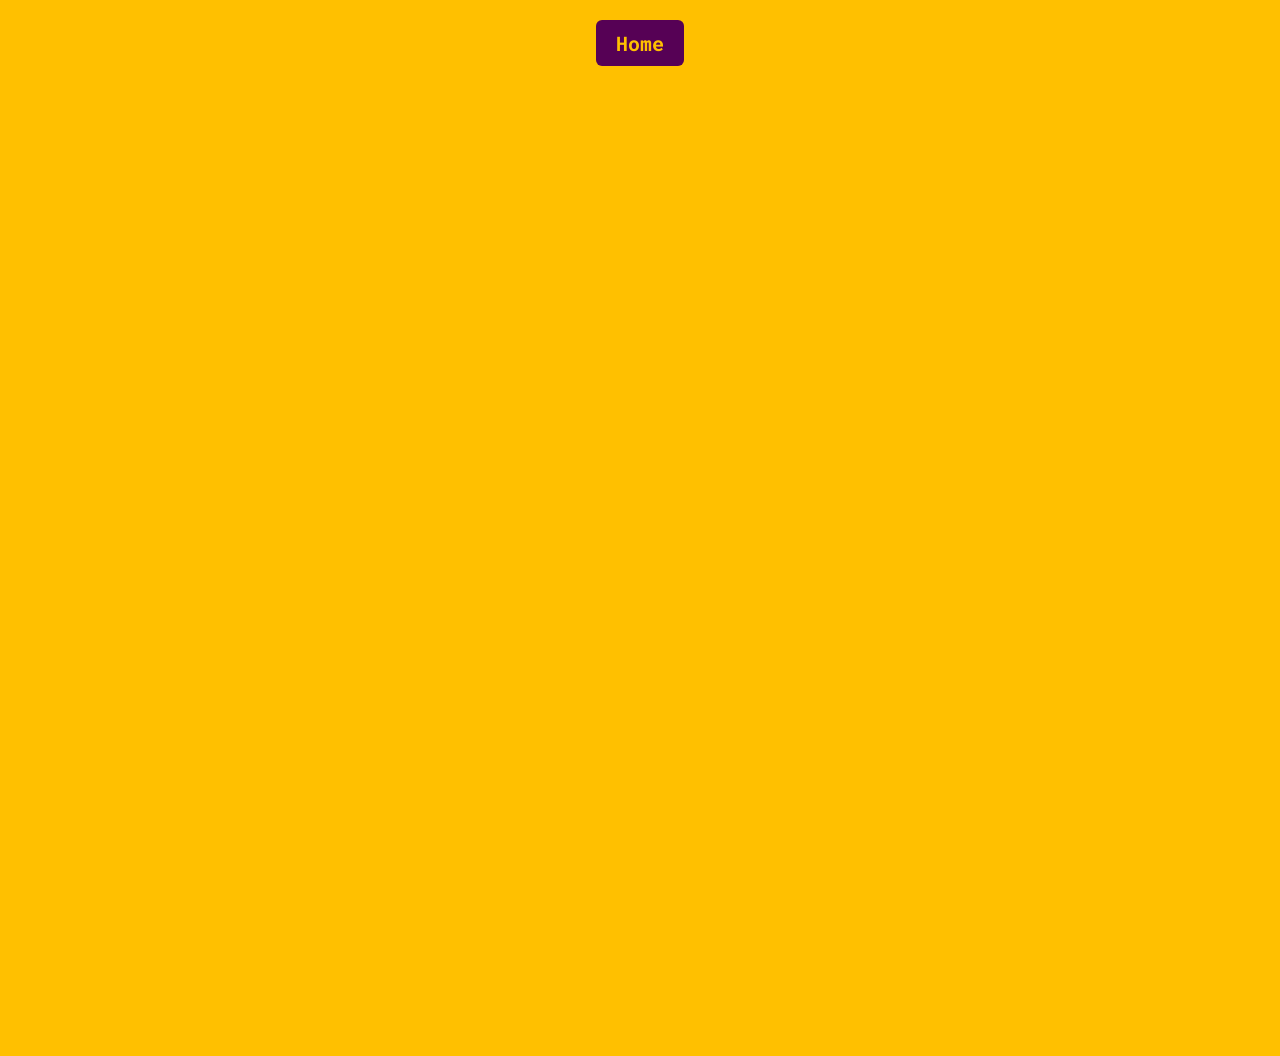
==== contact.html @ 48e1bee2 "added contact page" ====
<!DOCTYPE html>
<html lang="en">
<head>
  <meta charset="UTF-8">
  <meta name="viewport" content="width=device-width, initial-scale=1.0">
  <title>Contact us</title>
  <link rel="stylesheet" href="style1.css">
  <link rel="shortcut icon" type="image/x-icon" href="favicon.ico">
</head>
<body>
<h3 class="section-label">
  <a href="index.html">Home</a>
</h3>
  <div class="form-container">
    <div class="responsive-iframe form-iframe">
      <iframe src="https://docs.google.com/forms/d/e/1FAIpQLScKUbdo0U6E2jbcE9BhyeeKNx7k9BESyyRaLlvH_Rn8vuzkmA/viewform?embedded=true"></iframe>
    </div>
  </div>

</body>
</html>
---- style1.css ----
@import url('https://fonts.googleapis.com/css2?family=Roboto+Mono:ital,wght@0,100..700;1,100..700&display=swap');

html {
  font-size: 16px;
}

body {
  font-family: 'Roboto Mono', sans-serif;
  font-size: 1.875rem; 
  font-weight: 600;
  background-color: rgb(255, 192, 0);
  color: rgb(86, 1, 85);
  margin: 0;
  padding: 0;
  text-align: center;
}

/* Header Image */
.header-img {
  display: block;
  margin: 20px auto;
  width: 50%;
  max-width: 800px;
  height: auto;
}

/* Main Photo */
.photo-img {
  display: block;
  margin: 20px auto;
  width: 70%;
  max-width: 800px;
  height: auto;
}

/* Two-Column Layout */
.content-section {
  display: flex;
  flex-wrap: wrap;
  justify-content: space-between;
  margin: 20px auto;
  width: 90%;
  max-width: 1200px;
  gap: 20px;
}

/* Left Column */
.left-column {
  flex: 1 1 300px;
  min-width: 250px;
  text-align: center;
}

/* Right Column */
.right-column {
  flex: 1 1 300px;
  min-width: 250px;
  text-align: center;
}

/* Label Styling for Upcoming Gigs, Instagram, Facebook, Spotify */
.section-label {
  background-color: rgb(86, 1, 85);
  color: rgb(255, 192, 0); /* Yellow */
  padding: 10px 20px;
  border-radius: 6px;
  font-size: 1.25rem;
  margin-bottom: 10px;
  display: inline-block;
  text-align: center;
  margin-left: auto;
  margin-right: auto;
}

/* Links inside the section labels */
.section-label a {
  color: rgb(255, 192, 0); /* Set the link color to yellow */
  text-decoration: none;
}

.section-label a:hover {
  text-decoration: none; /* Remove underline on hover */
}

.section-label a:visited {
  color: rgb(255, 192, 0); /* Set visited link color to yellow */
}

/* Links Styling */
.left-column a,
.right-column a {
  color: rgb(255, 192, 0); /* Set links to yellow */
  text-decoration: none;
}

/* Prevent visited links from changing color */
.left-column a:visited,
.right-column a:visited {
  color: rgb(255, 192, 0); /* Keep the same color (yellow) as the normal link */
}

/* Remove underline on hover */
.left-column a:hover,
.right-column a:hover {
  text-decoration: none; /* Remove underline */
}

/* ---------------- Widget Styling ---------------- */
.widget {
  margin: 15px 0;
  display: flex;
  justify-content: center;
  align-items: center;
  min-height: 200px; 
}

/* Responsive iframe wrapper */
.responsive-iframe {
  position: relative;
  width: 100%;
  max-width: 300px;
  height: 0;
  overflow: hidden;
  padding-bottom: 56.25%; /* default for Spotify */
}

/* Instagram and Facebook widgets same height, less tall */
.instagram-widget .responsive-iframe,
.facebook-widget .responsive-iframe {
  padding-bottom: 80%; /* shorter, same height */
}

/* Spotify widget with fixed height */
.spotify-widget .responsive-iframe {
  padding-bottom: 0;
  height: 400px; /* Fixed height for Spotify */
}

/* YouTube widget */
.youtube-widget .responsive-iframe {
  padding-bottom: 0;
  height: 300px; /* Fixed height for YouTube */
}

.responsive-iframe iframe {
  position: absolute;
  top: 0;
  left: 0;
  width: 100%;
  height: 100%;
  border: none;
  border-radius: 10px;
}

/* ---------------- Gigs Label ---------------- */
.gigs-label {
  display: block;
  text-align: left;
  font-size: 1.1rem;
  margin-bottom: 8px;
  padding: 10px 15px;

  background-color: rgba(255, 255, 255, 0.35);
  border-radius: 6px;

  color: rgb(86, 1, 85);
  font-weight: 700;
}

/* ---------------- Gigs Timeline ---------------- */
.gigs-timeline {
  display: flex;
  flex-direction: column;
  gap: 15px;
  margin-top: 10px;
  font-size: 1rem;
}

.gig-item {
  display: flex;
  align-items: center;
  gap: 15px;
  padding: 10px 15px;
  background-color: rgba(255, 255, 255, 0.2);
  border-left: 4px solid rgb(86, 1, 85);
  border-radius: 6px;
}

.gig-date {
  font-weight: 700;
  color: rgb(86, 1, 85);
  min-width: 90px;
  text-align: right;
}

.gig-details {
  flex: 1;
  text-align: left;
  line-height: 1.4;
}

/* ---------------- New Ticket Section ---------------- */
.ticket-section {
  text-align: center;
  margin-top: 20px;
}

.ticket-img {
  display: block;
  margin: 20px auto;
  width: 100%;
  max-width: 100%;
  height: auto;
  border-radius: 12px; /* Added rounded corners */
}

.ticket-section a {
  color: rgb(255, 192, 0); /* Set the link color to yellow */
  text-decoration: none;
}

.ticket-section a:hover {
  text-decoration: none; /* Remove underline */
}

/* ---------------- Responsive Breakpoints ---------------- */
@media (max-width: 767px) {
  html { font-size: 14px; }
  body { font-size: 1.125rem; }

  .content-section {
    flex-direction: column !important;
    align-items: stretch;
  }

  .left-column,
  .right-column {
    flex: 0 0 100%;
    max-width: 100%;
  }

  .header-img { width: 80%; }
  .photo-img { width: 90%; }

  .responsive-iframe { max-width: 90%; }
  .left-column .widget { min-height: auto; }

  /* Timeline stacking on mobile */
  .gig-item {
    flex-direction: column;
    align-items: flex-start;
  }
  .gig-date {
    text-align: left;
    min-width: auto;
    margin-bottom: 5px;
  }
}

@media (min-width: 768px) and (max-width: 1023px) {
  body { font-size: 1.375rem; }

  .content-section { flex-direction: row; }
  .left-column,
  .right-column { flex: 1 1 45%; }

  .header-img { width: 40%; }
  .photo-img { width: 50%; }
}

@media (min-width: 1024px) and (max-width: 1599px) {
  .header-img { width: 30%; }
  .photo-img { width: 40%; }
}

@media (min-width: 1600px) {
  .header-img { width: 25%; }
  .photo-img { width: 35%; }
}

/* ---------------- Contact Form ---------------- */
.form-container {
  width: 90%;
  max-width: 800px;
  margin: 40px auto;
}

/* Override default responsive-iframe behavior for forms */
.form-iframe {
  padding-bottom: 0;
  height: 100vh; /* full screen height */
  max-width: 100%;
}

.form-iframe iframe {
  position: absolute;
  width: 100%;
  height: 100%;
}
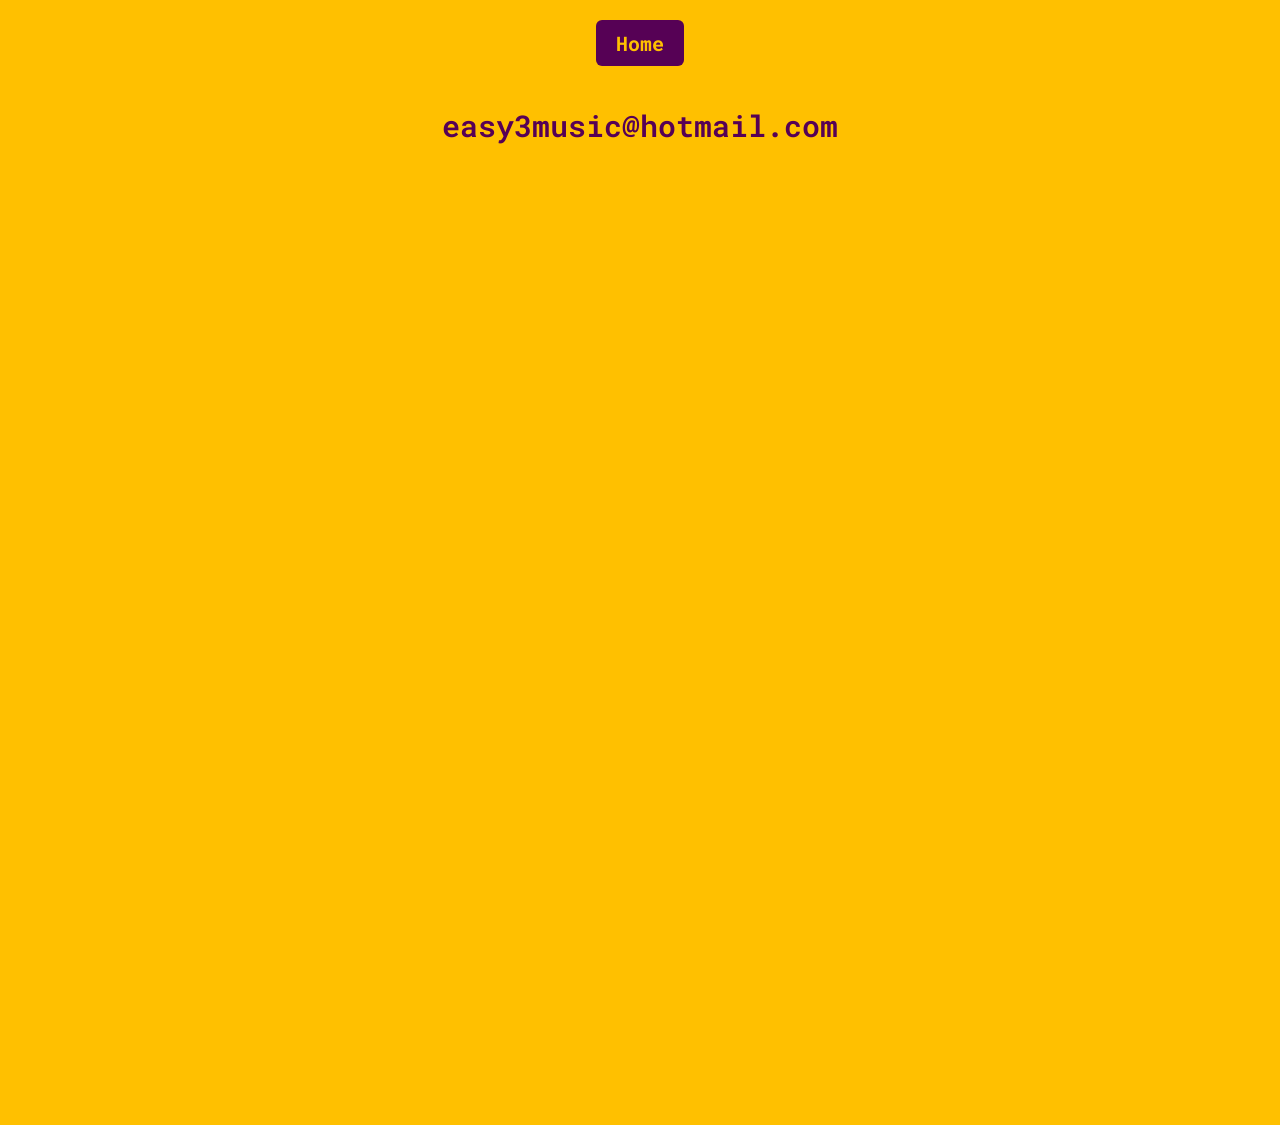
==== commit 9688f84d: "Update contact.html" ====
--- a/contact.html
+++ b/contact.html
@@ -5,12 +5,13 @@
   <meta name="viewport" content="width=device-width, initial-scale=1.0">
   <title>Contact us</title>
   <link rel="stylesheet" href="style1.css">
-  <link rel="shortcut icon" type="image/x-icon" href="favicon.ico">
+  <link rel="shortcut icon" type="image/x-icon" href="favicon.ico?">
 </head>
 <body>
 <h3 class="section-label">
   <a href="index.html">Home</a>
 </h3>
+<p>easy3music@hotmail.com</p>
   <div class="form-container">
     <div class="responsive-iframe form-iframe">
       <iframe src="https://docs.google.com/forms/d/e/1FAIpQLScKUbdo0U6E2jbcE9BhyeeKNx7k9BESyyRaLlvH_Rn8vuzkmA/viewform?embedded=true"></iframe>
